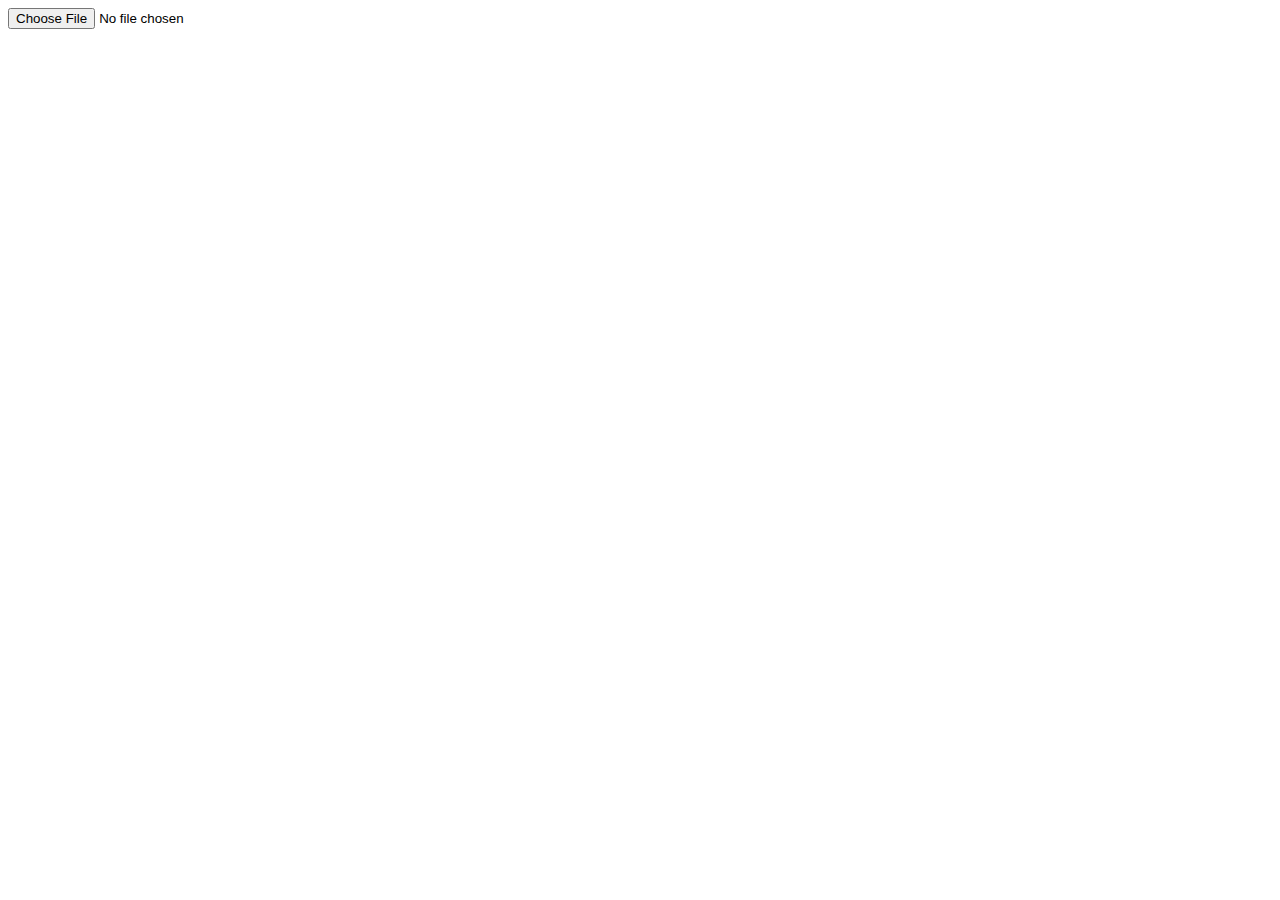
==== visualizer/index.html @ 2a891ccc "create logging & visualizer" ====
<!DOCTYPE html>
<html lang="de">
<head>
	<meta charset="UTF-8">
	<meta name="viewport" content="width=device-width, initial-scale=1.0">
	<title> rccar logdata visualizer </title>
	<link rel="stylesheet" href="/styles.css">
</head>

<body>
	<div id="topbarcontainer"> </div>
	<input type="file" id="fileInput" accept=".log">

	<div id="carcontainer">
		<div id="wheelFL" class="wheel"> </div>
		<div id="wheelFR" class="wheel"> </div>
		<div id="wheelRL" class="wheel"> </div>
		<div id="wheelRR" class="wheel"> </div>
	</div>

	<script src="/libary.js"> </script>
	<script src="/script.js"> </script>
</body>
</html>
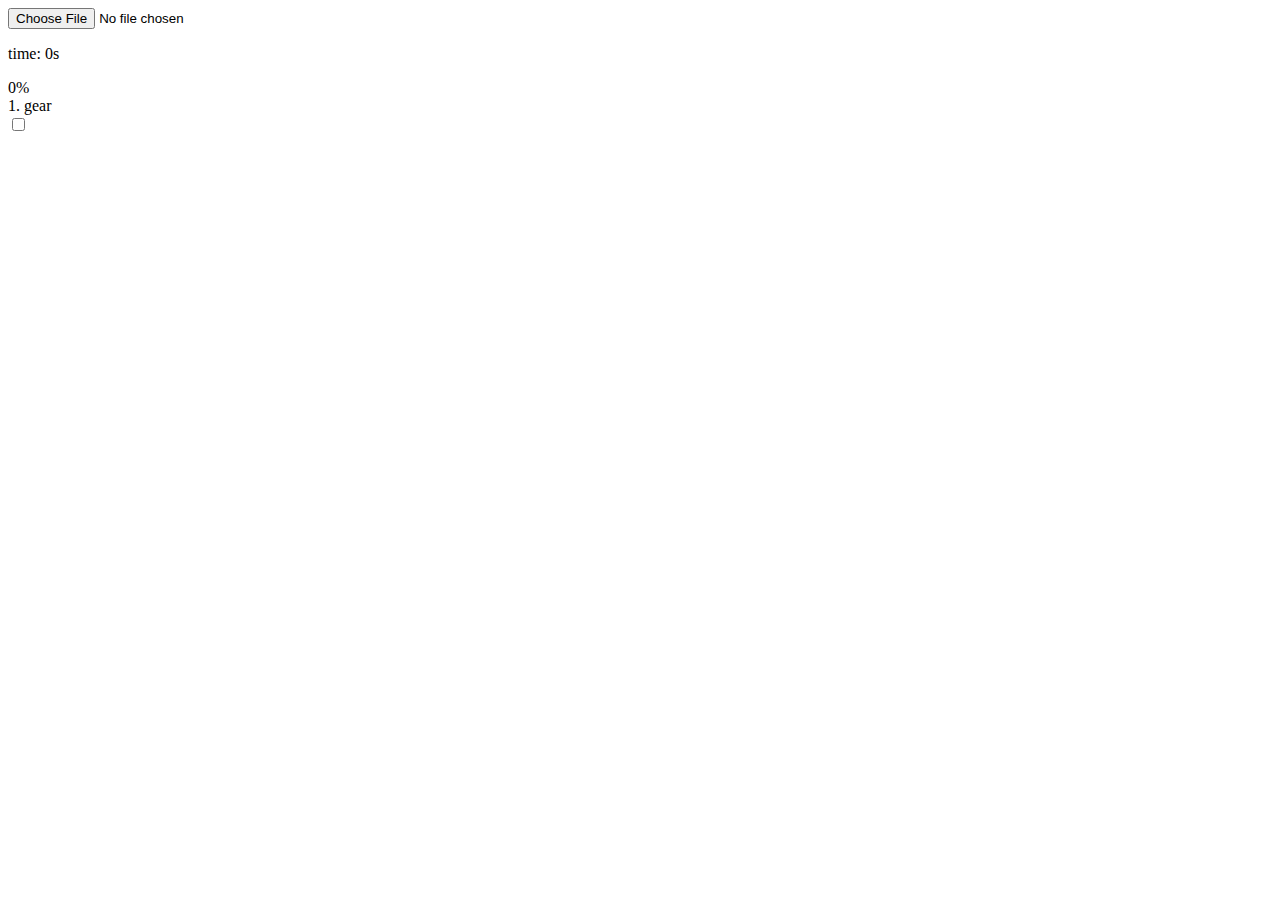
==== commit 637d7f6c: "fix loggin & add visualizer features" ====
--- a/visualizer/index.html
+++ b/visualizer/index.html
@@ -10,15 +10,28 @@
 <body>
 	<div id="topbarcontainer"> </div>
 	<input type="file" id="fileInput" accept=".log">
+	<p id="time"> time: 0s </p>
 
 	<div id="carcontainer">
 		<div id="wheelFL" class="wheel"> </div>
 		<div id="wheelFR" class="wheel"> </div>
 		<div id="wheelRL" class="wheel"> </div>
 		<div id="wheelRR" class="wheel"> </div>
+		<div id="powerIndicator"> 0% </div>
+		<div id="gearBox"> 1. gear </div>
+		<label class="switch">
+			<input type="checkbox" onclick="return false;" id="startCheckbox">
+			<span class="slider round"></span>
+		</label>
+	</div>
+
+	<div id="chartBox">
+		<canvas id="lineChart" style="background-color: #00000000">
+		</canvas>
 	</div>
 
 	<script src="/libary.js"> </script>
+	<script src="/charts/chart.js"></script>
 	<script src="/script.js"> </script>
 </body>
 </html>
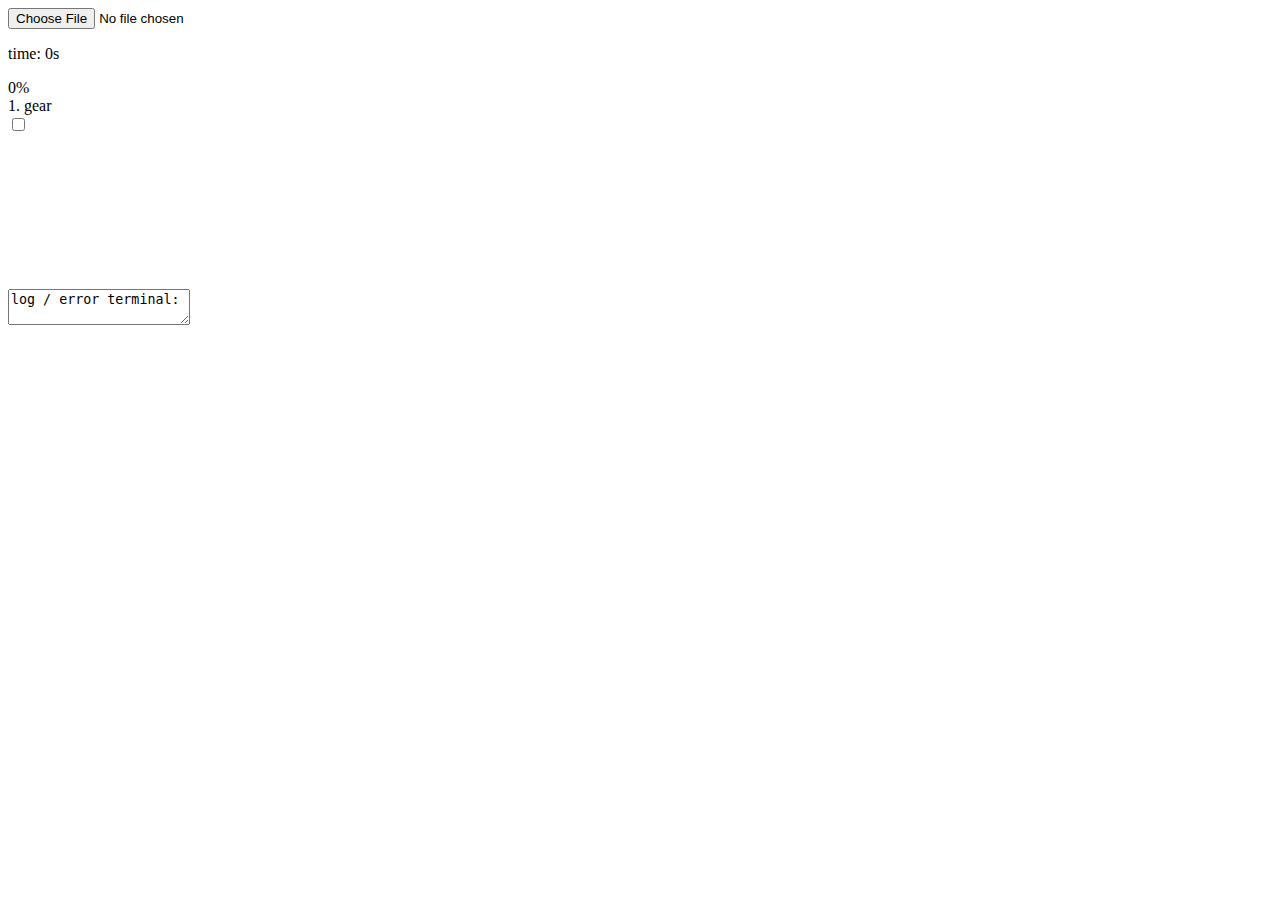
==== commit edf8b521: "fix Diagram bug and add a terminal for errors and infos" ====
--- a/visualizer/index.html
+++ b/visualizer/index.html
@@ -30,6 +30,13 @@
 		</canvas>
 	</div>
 
+	<div id="terminal">
+<textarea id="terminalTextarea" readonly>
+log / error terminal:
+
+</textarea>
+	</div>
+
 	<script src="/libary.js"> </script>
 	<script src="/charts/chart.js"></script>
 	<script src="/script.js"> </script>
